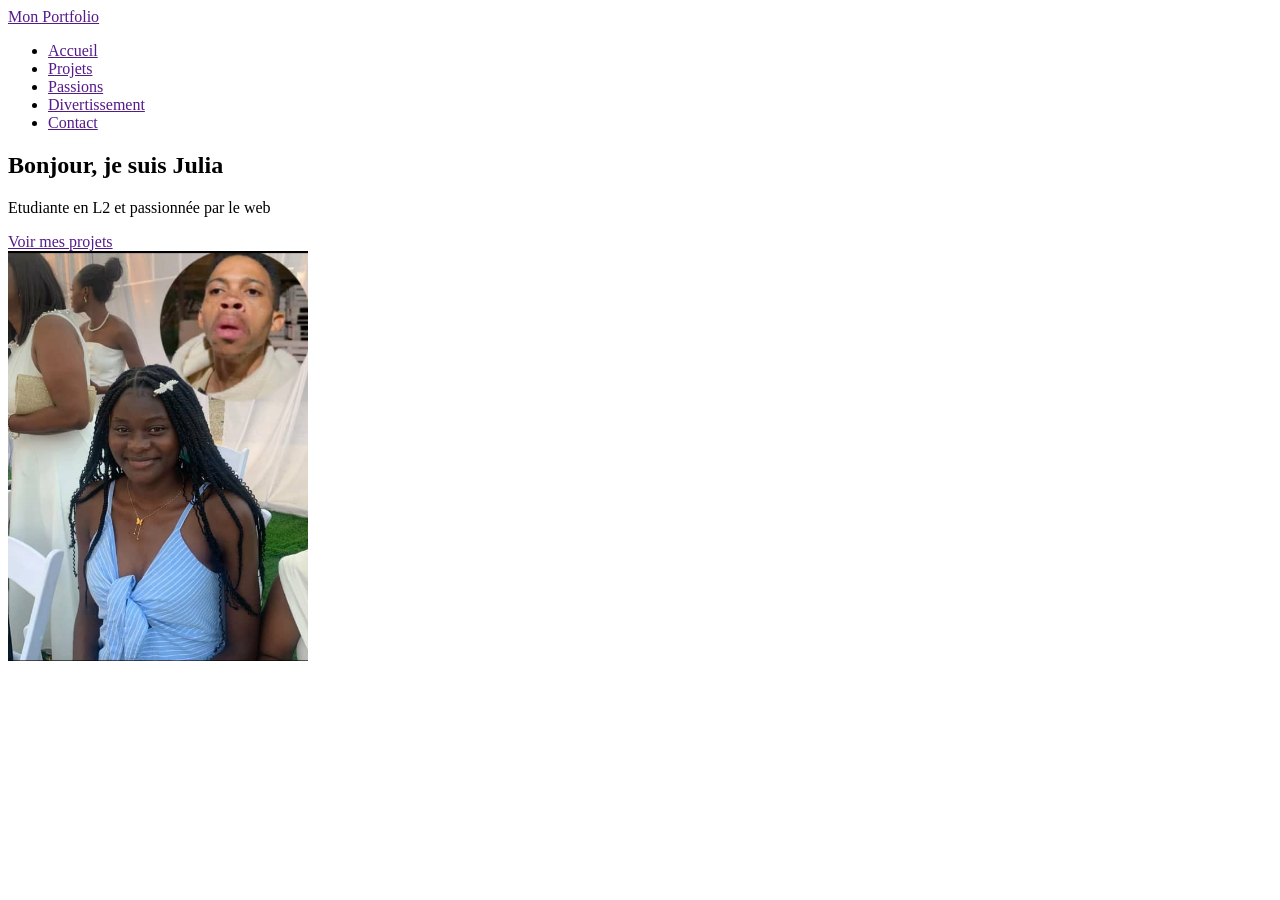
==== index.html @ 3fceb3e2 "Création du header et de la section hero" ====
<!DOCTYPE html>
<html lang="en">
<head>
    <meta charset="UTF-8">
    <meta name="viewport" content="width=device-width, initial-scale=1.0">
    <title>Mon Portfolio</title>
</head>
<body>
    <header>
        <div>
            <a href="">Mon Portfolio</a>
        </div>
        <nav>
            <ul>
                <li><a href="">Accueil</a></li>
                <li><a href="">Projets</a></li>
                <li><a href="">Passions</a></li>
                <li><a href="">Divertissement</a></li>
                <li><a href="">Contact</a></li>
            </ul>
        </nav>
    </header>
    <main>
        <section>
            <div>
                <h1>Bonjour, je suis Julia</h1>
                <p>Etudiante en L2 et passionnée par le web </p>
                <a href="">Voir mes projets</a>
            </div>
            <div>
                <img src="IMAGE/kay.jpg.jpg" alt="julia artiste" width="300">
            </div>
        </section>
        <section></section>
        <section></section>
    </main>
    <footer></footer>
</body>
</html>
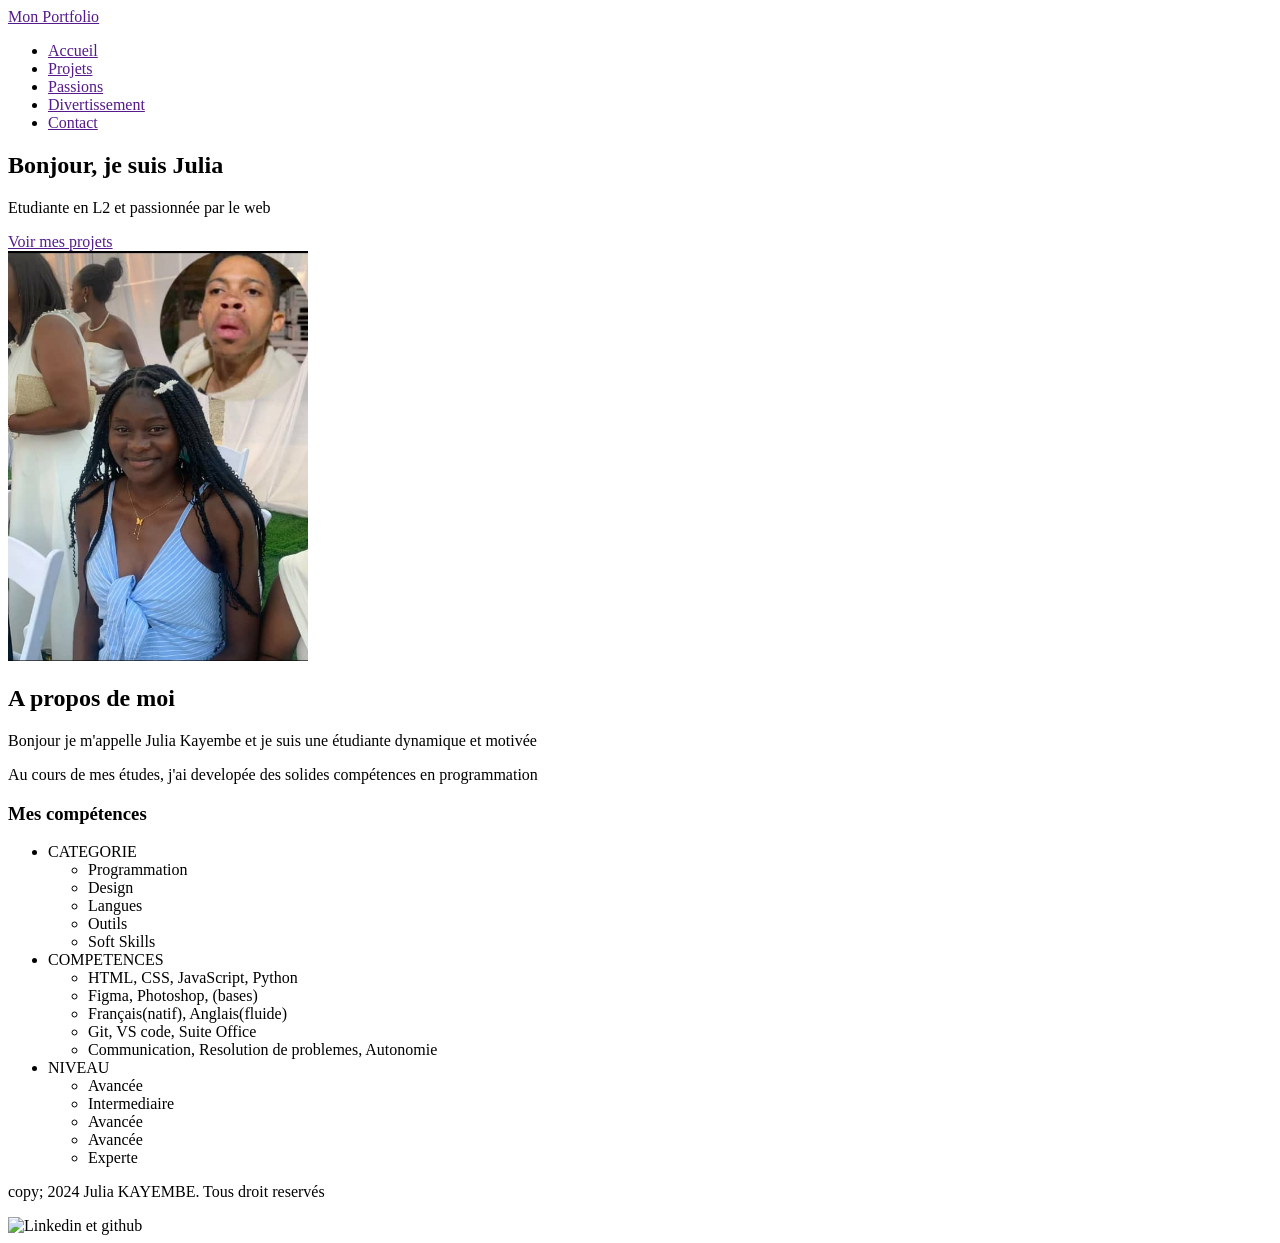
==== commit 052a3f30: "Création de la section A propos de moi" ====
--- a/index.html
+++ b/index.html
@@ -30,10 +30,55 @@
             <div>
                 <img src="IMAGE/kay.jpg.jpg" alt="julia artiste" width="300">
             </div>
+        <section>   
         </section>
-        <section></section>
-        <section></section>
+         <h2>A propos de moi</h2>
+         <p>Bonjour je m'appelle Julia Kayembe et je suis une étudiante dynamique et motivée
+         </p>Au cours de mes études, j'ai developée des solides compétences en programmation
+        <section>
+        </section>
+        <div>
+            <h3>Mes compétences</h3>
+                <ul>
+                    <li>CATEGORIE</li>
+                <ul>
+                    <li>Programmation</li>
+                    <li>Design</li>
+                    <li>Langues</li>
+                    <li>Outils</li>
+                    <li>Soft Skills</li>
+                </ul>
+                <li>
+                    COMPETENCES
+                    <Ul>
+                        <li>HTML, CSS, JavaScript, Python</li>
+                        <li>Figma, Photoshop, (bases)</li>
+                        <li>Français(natif), Anglais(fluide)</li>
+                        <li>Git, VS code, Suite Office</li>
+                        <li>Communication, Resolution de problemes, Autonomie</li>
+                    </Ul>   
+                    <li>
+                        NIVEAU
+                        <ul>
+                            <li>Avancée</li>
+                            <li>Intermediaire</li>
+                            <li>Avancée</li>
+                            <li>Avancée</li>
+                            <li>Experte</li>
+                        </ul>
+                    </li>
+                            </li>
+                          </ul>  
+                        </ul>
+                      </LI>
+                    </li>
+                  </ul>      
+               </div>
+             </section>
     </main>
-    <footer></footer>
+    <footer>
+        <p>copy; 2024 Julia KAYEMBE. Tous droit reservés</p>
+        <img src="images/Linkedin,github.JPG" alt="Linkedin et github" width="100">
+    </footer>
 </body>
 </html>
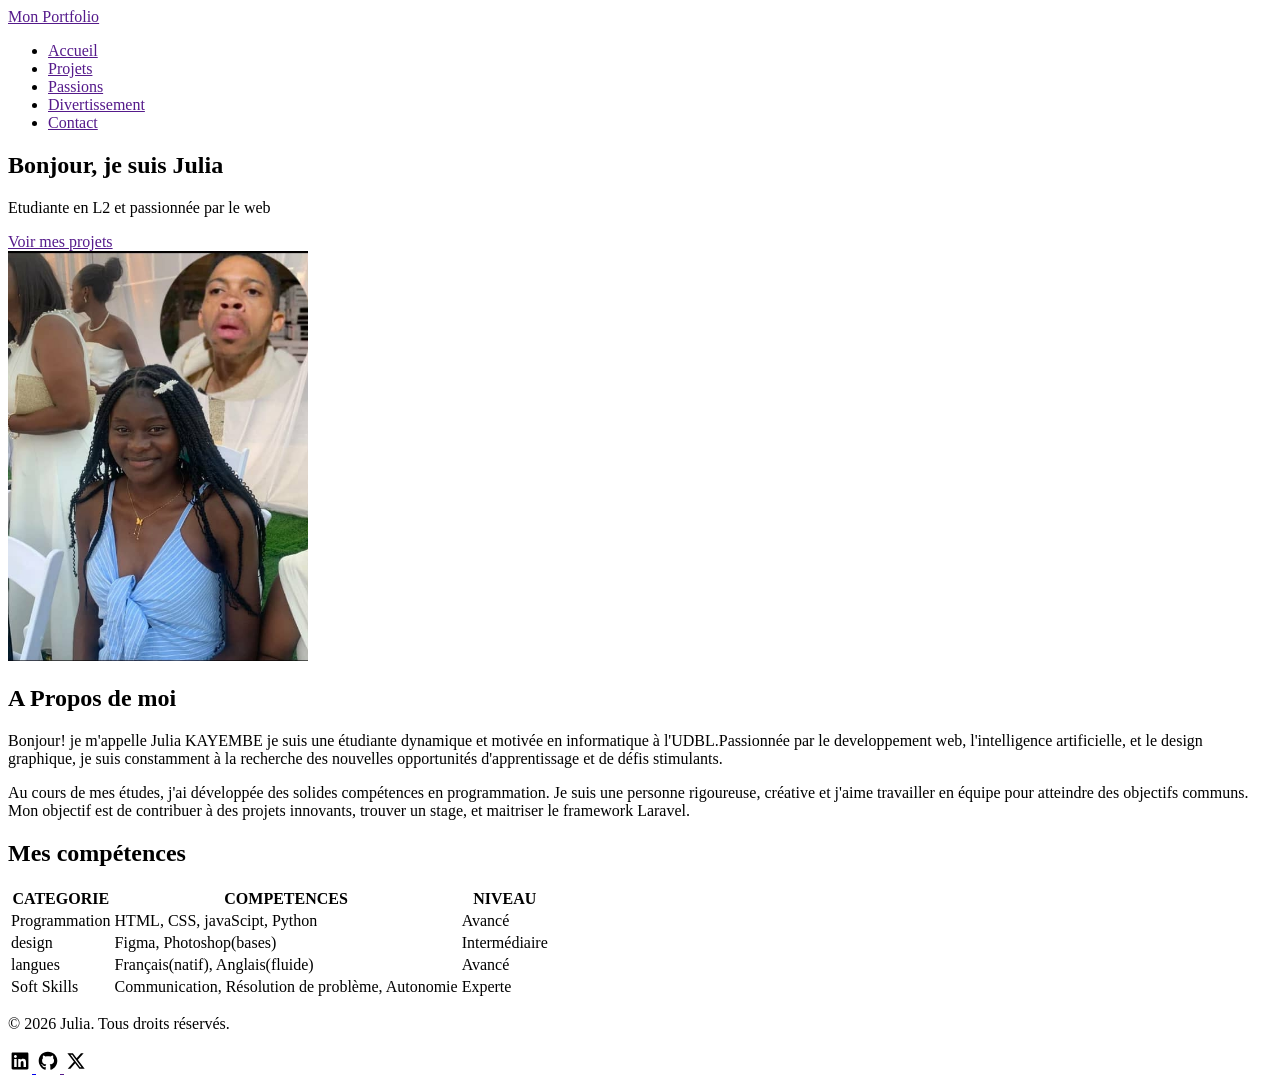
==== commit a208577e: "finir la maquette et initialiser le fichier de style CSS" ====
--- a/index.html
+++ b/index.html
@@ -4,6 +4,7 @@
     <meta charset="UTF-8">
     <meta name="viewport" content="width=device-width, initial-scale=1.0">
     <title>Mon Portfolio</title>
+    <link rel="stylesheet" href="image/CSS/style.css">
 </head>
 <body>
     <header>
@@ -29,56 +30,76 @@
             </div>
             <div>
                 <img src="IMAGE/kay.jpg.jpg" alt="julia artiste" width="300">
+            </div>  
+        </section>
+        <section>
+            <h2>A Propos de moi</h2>
+            <div>
+                <p>
+                    Bonjour! je m'appelle Julia KAYEMBE je suis une étudiante dynamique et 
+                    motivée en informatique à l'UDBL.Passionnée par le developpement web,
+                    l'intelligence artificielle, et le design graphique, je suis constamment
+                    à la recherche des nouvelles opportunités d'apprentissage et de défis
+                    stimulants.
+                </p>
+                <P>
+                    Au cours de mes études, j'ai développée des solides compétences en
+                    programmation. Je suis une personne rigoureuse, créative et j'aime travailler
+                    en équipe pour atteindre des objectifs communs. Mon objectif est de contribuer
+                    à des projets innovants, trouver un stage, et maitriser le framework Laravel.
+                </P>
             </div>
-        <section>   
         </section>
-         <h2>A propos de moi</h2>
-         <p>Bonjour je m'appelle Julia Kayembe et je suis une étudiante dynamique et motivée
-         </p>Au cours de mes études, j'ai developée des solides compétences en programmation
         <section>
+            <h2>Mes compétences</h2>
+            <div>
+                <table>
+                    <thead>
+                        <tr>
+                            <th>CATEGORIE</th>
+                            <th>COMPETENCES</th>
+                            <th>NIVEAU</th>
+                        </tr>
+                    </thead>
+                    <tbody>
+                        <tr>
+                            <td>Programmation</td>
+                            <td>HTML, CSS, javaScipt, Python</td>
+                            <td>Avancé</td>
+                        </tr>
+                        <tr>
+                            <td>design</td>
+                            <td>Figma, Photoshop(bases)</td>
+                            <td>Intermédiaire</td>
+                        </tr>
+                        <tr>
+                            <td>langues</td>
+                            <td>Français(natif), Anglais(fluide)</td>
+                            <td>Avancé</td>
+                        </tr>
+                        <tr>
+                            <td>Soft Skills</td>
+                            <td>Communication, Résolution de problème, Autonomie</td>
+                            <td>Experte</td>
+                        </tr>
+                    </tbody>
+                </table>
+            </div>
         </section>
-        <div>
-            <h3>Mes compétences</h3>
-                <ul>
-                    <li>CATEGORIE</li>
-                <ul>
-                    <li>Programmation</li>
-                    <li>Design</li>
-                    <li>Langues</li>
-                    <li>Outils</li>
-                    <li>Soft Skills</li>
-                </ul>
-                <li>
-                    COMPETENCES
-                    <Ul>
-                        <li>HTML, CSS, JavaScript, Python</li>
-                        <li>Figma, Photoshop, (bases)</li>
-                        <li>Français(natif), Anglais(fluide)</li>
-                        <li>Git, VS code, Suite Office</li>
-                        <li>Communication, Resolution de problemes, Autonomie</li>
-                    </Ul>   
-                    <li>
-                        NIVEAU
-                        <ul>
-                            <li>Avancée</li>
-                            <li>Intermediaire</li>
-                            <li>Avancée</li>
-                            <li>Avancée</li>
-                            <li>Experte</li>
-                        </ul>
-                    </li>
-                            </li>
-                          </ul>  
-                        </ul>
-                      </LI>
-                    </li>
-                  </ul>      
-               </div>
-             </section>
     </main>
     <footer>
-        <p>copy; 2024 Julia KAYEMBE. Tous droit reservés</p>
-        <img src="images/Linkedin,github.JPG" alt="Linkedin et github" width="100">
+        <p>&copy; 2026 Julia. Tous droits réservés.</p>
+        <div>
+            <a href="#">
+                <svg xmlns="http://www.w3.org/2000/svg" viewBox="0 0 640 640" style="width: 24px;"><!--!Font Awesome Free v7.2.0 by @fontawesome - https://fontawesome.com License - https://fontawesome.com/license/free Copyright 2026 Fonticons, Inc.--><path d="M512 96L127.9 96C110.3 96 96 110.5 96 128.3L96 511.7C96 529.5 110.3 544 127.9 544L512 544C529.6 544 544 529.5 544 511.7L544 128.3C544 110.5 529.6 96 512 96zM231.4 480L165 480L165 266.2L231.5 266.2L231.5 480L231.4 480zM198.2 160C219.5 160 236.7 177.2 236.7 198.5C236.7 219.8 219.5 237 198.2 237C176.9 237 159.7 219.8 159.7 198.5C159.7 177.2 176.9 160 198.2 160zM480.3 480L413.9 480L413.9 376C413.9 351.2 413.4 319.3 379.4 319.3C344.8 319.3 339.5 346.3 339.5 374.2L339.5 480L273.1 480L273.1 266.2L336.8 266.2L336.8 295.4L337.7 295.4C346.6 278.6 368.3 260.9 400.6 260.9C467.8 260.9 480.3 305.2 480.3 362.8L480.3 480z"/></svg>
+            </a>
+            <a href="">
+                <svg xmlns="http://www.w3.org/2000/svg" viewBox="0 0 640 640" style="width: 24px;"><!--!Font Awesome Free v7.2.0 by @fontawesome - https://fontawesome.com License - https://fontawesome.com/license/free Copyright 2026 Fonticons, Inc.--><path d="M237.9 461.4C237.9 463.4 235.6 465 232.7 465C229.4 465.3 227.1 463.7 227.1 461.4C227.1 459.4 229.4 457.8 232.3 457.8C235.3 457.5 237.9 459.1 237.9 461.4zM206.8 456.9C206.1 458.9 208.1 461.2 211.1 461.8C213.7 462.8 216.7 461.8 217.3 459.8C217.9 457.8 216 455.5 213 454.6C210.4 453.9 207.5 454.9 206.8 456.9zM251 455.2C248.1 455.9 246.1 457.8 246.4 460.1C246.7 462.1 249.3 463.4 252.3 462.7C255.2 462 257.2 460.1 256.9 458.1C256.6 456.2 253.9 454.9 251 455.2zM316.8 72C178.1 72 72 177.3 72 316C72 426.9 141.8 521.8 241.5 555.2C254.3 557.5 258.8 549.6 258.8 543.1C258.8 536.9 258.5 502.7 258.5 481.7C258.5 481.7 188.5 496.7 173.8 451.9C173.8 451.9 162.4 422.8 146 415.3C146 415.3 123.1 399.6 147.6 399.9C147.6 399.9 172.5 401.9 186.2 425.7C208.1 464.3 244.8 453.2 259.1 446.6C261.4 430.6 267.9 419.5 275.1 412.9C219.2 406.7 162.8 398.6 162.8 302.4C162.8 274.9 170.4 261.1 186.4 243.5C183.8 237 175.3 210.2 189 175.6C209.9 169.1 258 202.6 258 202.6C278 197 299.5 194.1 320.8 194.1C342.1 194.1 363.6 197 383.6 202.6C383.6 202.6 431.7 169 452.6 175.6C466.3 210.3 457.8 237 455.2 243.5C471.2 261.2 481 275 481 302.4C481 398.9 422.1 406.6 366.2 412.9C375.4 420.8 383.2 435.8 383.2 459.3C383.2 493 382.9 534.7 382.9 542.9C382.9 549.4 387.5 557.3 400.2 555C500.2 521.8 568 426.9 568 316C568 177.3 455.5 72 316.8 72zM169.2 416.9C167.9 417.9 168.2 420.2 169.9 422.1C171.5 423.7 173.8 424.4 175.1 423.1C176.4 422.1 176.1 419.8 174.4 417.9C172.8 416.3 170.5 415.6 169.2 416.9zM158.4 408.8C157.7 410.1 158.7 411.7 160.7 412.7C162.3 413.7 164.3 413.4 165 412C165.7 410.7 164.7 409.1 162.7 408.1C160.7 407.5 159.1 407.8 158.4 408.8zM190.8 444.4C189.2 445.7 189.8 448.7 192.1 450.6C194.4 452.9 197.3 453.2 198.6 451.6C199.9 450.3 199.3 447.3 197.3 445.4C195.1 443.1 192.1 442.8 190.8 444.4zM179.4 429.7C177.8 430.7 177.8 433.3 179.4 435.6C181 437.9 183.7 438.9 185 437.9C186.6 436.6 186.6 434 185 431.7C183.6 429.4 181 428.4 179.4 429.7z"/></svg>
+            </a>
+            <a href="">
+                <svg xmlns="http://www.w3.org/2000/svg" viewBox="0 0 640 640" style="width: 24px;"><!--!Font Awesome Free v7.2.0 by @fontawesome - https://fontawesome.com License - https://fontawesome.com/license/free Copyright 2026 Fonticons, Inc.--><path d="M453.2 112L523.8 112L369.6 288.2L551 528L409 528L297.7 382.6L170.5 528L99.8 528L264.7 339.5L90.8 112L236.4 112L336.9 244.9L453.2 112zM428.4 485.8L467.5 485.8L215.1 152L173.1 152L428.4 485.8z"/></svg>
+            </a>
+        </div>
     </footer>
 </body>
 </html>
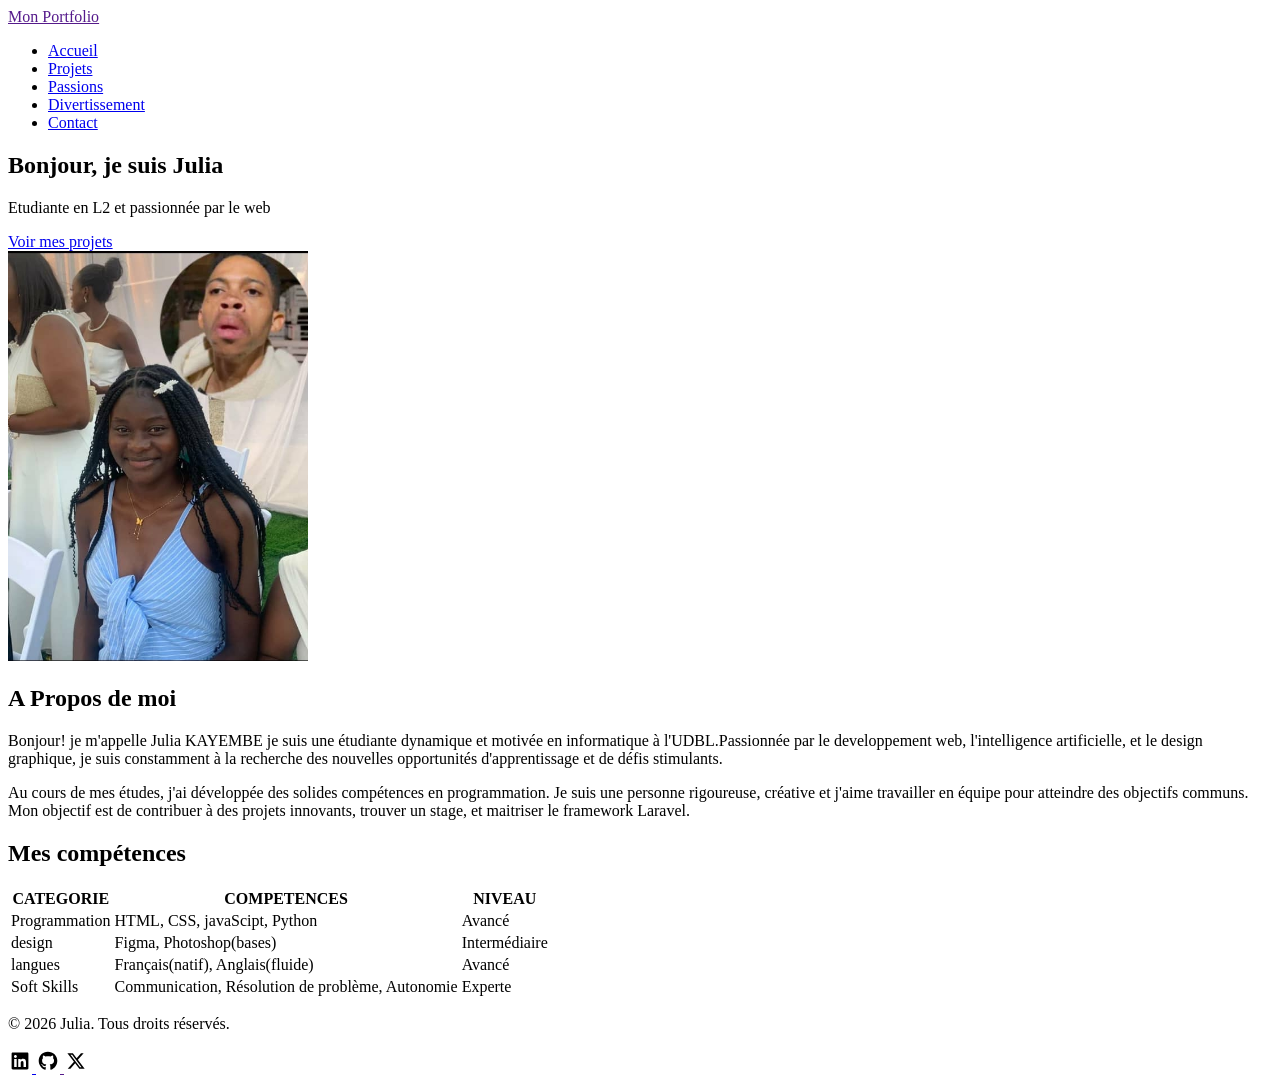
==== commit 5154bc19: "stylisation de la section hero" ====
--- a/index.html
+++ b/index.html
@@ -5,6 +5,9 @@
     <meta name="viewport" content="width=device-width, initial-scale=1.0">
     <title>Mon Portfolio</title>
     <link rel="stylesheet" href="image/CSS/style.css">
+    <link rel="preconnect" href="https://fonts.googleapis.com">
+    <link rel="preconnect" href="https://fonts.gstatic.com" crossorigin>
+    <link href="https://fonts.googleapis.com/css2?family=Roboto:ital,wght@0,100..900;1,100..900&display=swap" rel="stylesheet">
 </head>
 <body>
     <header>
@@ -13,20 +16,20 @@
         </div>
         <nav>
             <ul>
-                <li><a href="">Accueil</a></li>
-                <li><a href="">Projets</a></li>
-                <li><a href="">Passions</a></li>
-                <li><a href="">Divertissement</a></li>
-                <li><a href="">Contact</a></li>
+                <li><a href="index.html"class="active julia kay">Accueil</a></li>
+                <li><a href="projets.html">Projets</a></li>
+                <li><a href="passions.html">Passions</a></li>
+                <li><a href="divertissement.html">Divertissement</a></li>
+                <li><a href="contact.html">Contact</a></li>
             </ul>
         </nav>
     </header>
     <main>
-        <section>
+        <section class="hero">
             <div>
                 <h1>Bonjour, je suis Julia</h1>
                 <p>Etudiante en L2 et passionnée par le web </p>
-                <a href="">Voir mes projets</a>
+                <a href="projets.html">Voir mes projets</a>
             </div>
             <div>
                 <img src="IMAGE/kay.jpg.jpg" alt="julia artiste" width="300">
